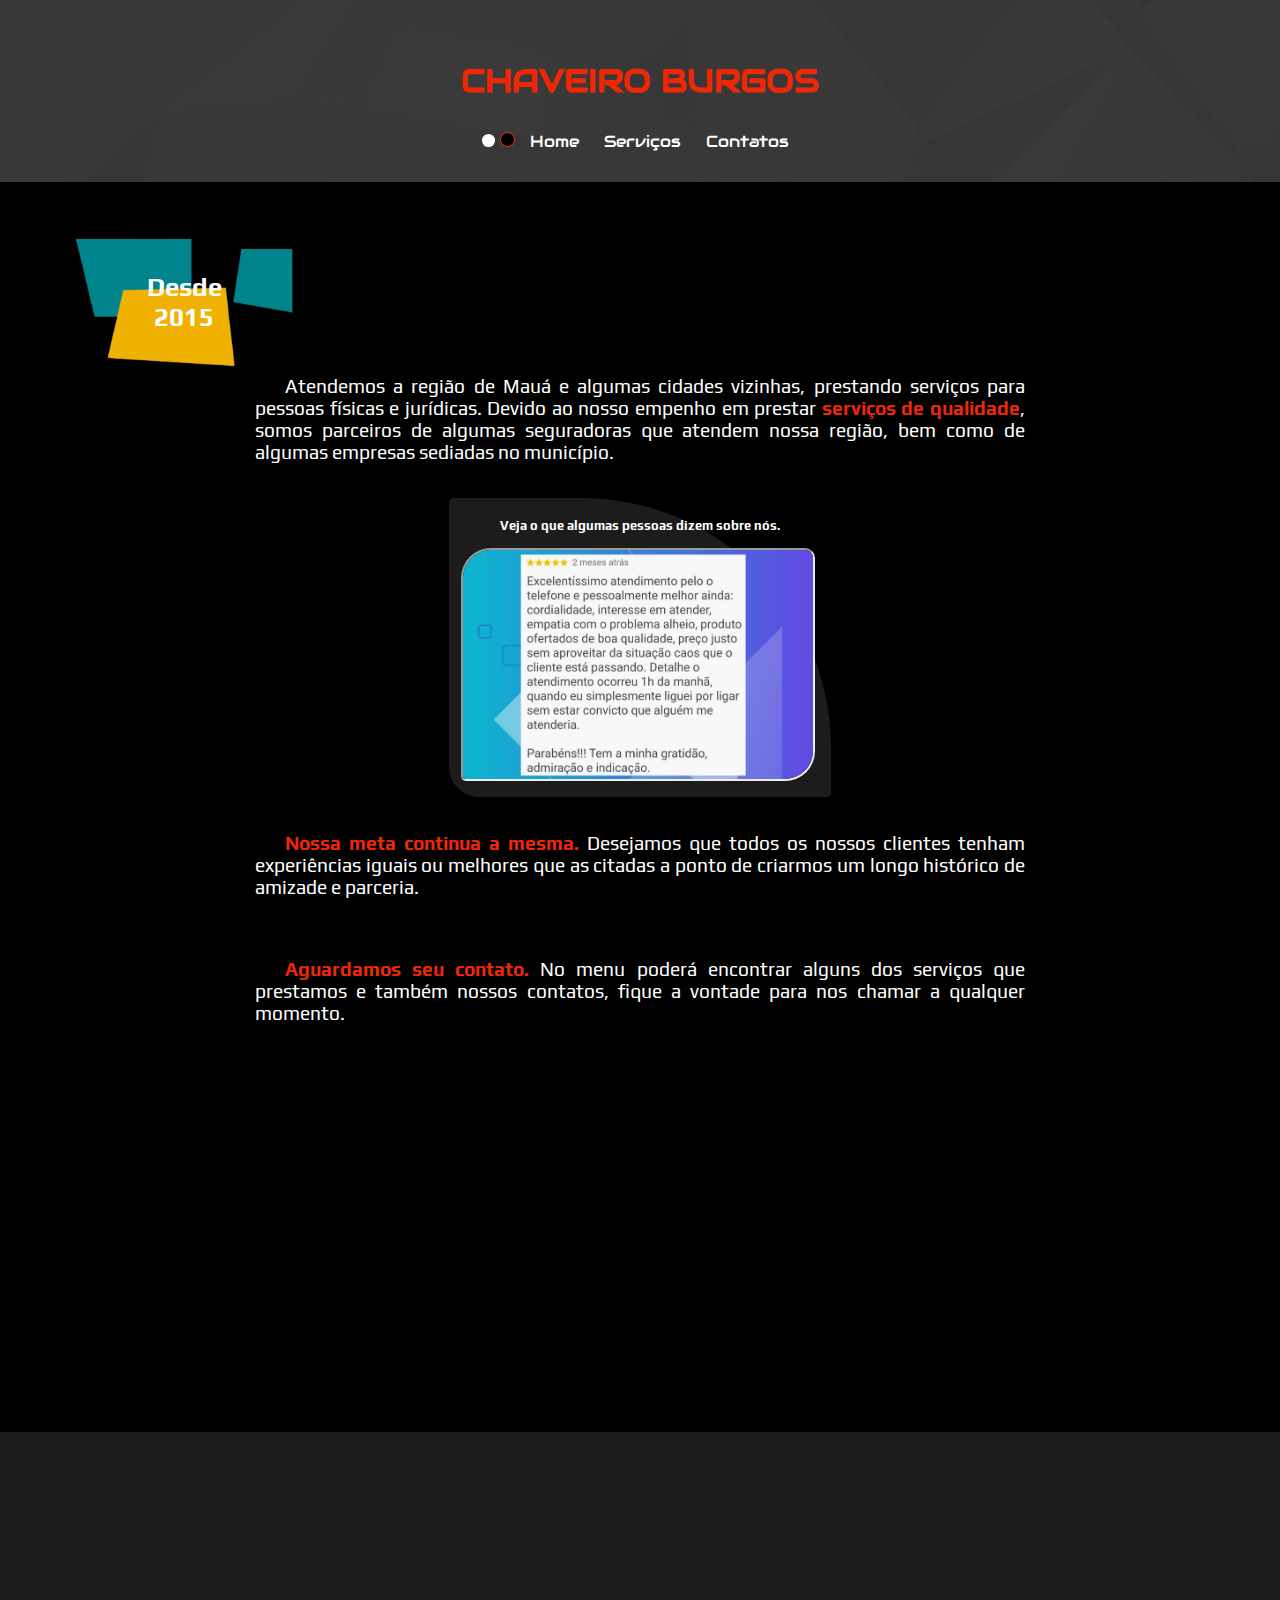
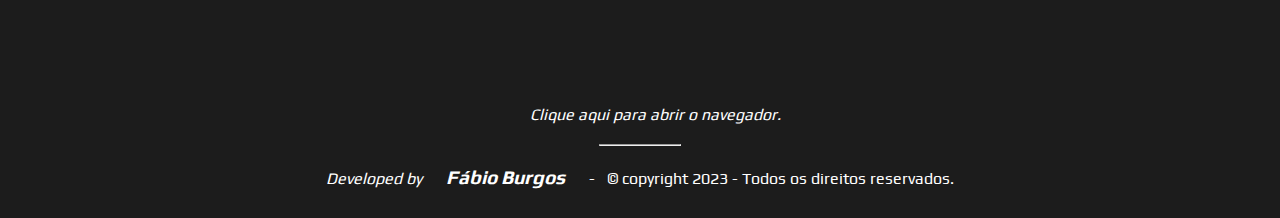
==== tema-dark/index.html @ c41698e2 "pasta tema dark" ====
<!DOCTYPE html>
<html lang="Pt-br">
<head>
    <meta charset="UTF-8">
    <meta http-equiv="X-UA-Compatible" content="IE=edge">
    <meta name="viewport" content="width=device-width, initial-scale=1.0">
    <title>CHAVEIRO BURGOS</title>

   <link rel="stylesheet" href="estilos/style.css">
   <link rel="shortcut icon" href="imagens/favicon.ico" type="image/x-icon">  
   
</head>

<body>
    <header>
        <setion id="container-cabecalho">       
            <section id="cabecalho">
                <h1>CHAVEIRO BURGOS</h1>
            <nav> 
                <a id="tema-white" href="#" target="_self"><img src="imagens/botao-white.png" alt="" ></a>

                <a id="tema-dark" href="#" target="_self"><img src="imagens/botao-dark.png" alt="" ></a>
              


                <a href="#" target="_self">Home</a>
                <a href="servicos.html" target="_self">Serviços</a>
                <a href="contatos.html" target="_self">Contatos</a>
            </nav>
        </section>
    </header>

    <main>
        <section id="destaque">
            <h2 id="destaque-texto">Desde 2015</h2> 
        </section>
        
        <section id="texto"> 
            <p>Atendemos a região de Mauá e algumas cidades vizinhas, prestando serviços para pessoas físicas e jurídicas. Devido ao nosso empenho em prestar <strong class="orange">serviços de qualidade</strong>, somos parceiros de algumas seguradoras que atendem nossa região, bem como de algumas empresas sediadas no município. </p>      
           
        </section>

        <h3>Veja o que algumas pessoas dizem sobre nós. </h3>

        <section id="comentarios">

            <iframe src="comentarios.html" rameborder="0">Seu navegador não é copatível.</iframe> 

        </section>

        <section id="texto"> 
            <p> <strong class="orange">Nossa meta continua a mesma.</strong> Desejamos que todos os nossos clientes tenham experiências iguais ou melhores que as citadas a ponto de criarmos um longo histórico de amizade e parceria. </p> 

            
            <p><strong class="orange">Aguardamos seu contato.</strong> No menu poderá encontrar alguns dos serviços que prestamos e também nossos contatos, fique a vontade para nos chamar a qualquer momento.<p> 
            
           
        </section>

    </main>

    <footer >
        <div id="back-footer">

            <iframe id="mapa" src="https://www.google.com/maps/embed?pb=!1m18!1m12!1m3!1d3654.4466576969785!2d-46.46194797618656!3d-23.659979778732197!2m3!1f0!2f0!3f0!3m2!1i1024!2i768!4f13.1!3m3!1m2!1s0x94ce69404dfef649%3A0x633e8841cbfadf5d!2sCHAVEIRO%20BURGOS%2024%20HORAS%20EM%20MAU%C3%81!5e0!3m2!1spt-BR!2sbr!4v1682491492049!5m2!1spt-BR!2sbr" max-width="350" height="300" style="border:0;" allowfullscreen="" loading="lazy" referrerpolicy="no-referrer-when-downgrade"></iframe>

            <p><a href="https://www.google.com/maps/place/R.+Lu%C3%ADs+Boscariol,+67+-+Vila+Magini,+Mau%C3%A1+-+SP,+09390-180/@-23.6577114,-46.4612332,21z/data=!4m6!3m5!1s0x94ce69406a610821:0xbe86a4e034b766e0!8m2!3d-23.6590749!4d-46.4571623!16s%2Fg%2F11c4cl806z" target="_blank"><i>Clique aqui para abrir o navegador.</i></a></p>
            
            <hr id="creditos">          
            
            <h2 id="desenvolvedor"><i>Developed by
                <strong><a href="https://github.com/devburgos" target="_blank">Fábio Burgos</a></strong></i> - 	&#160;	 &#169; copyright 2023 - Todos os direitos reservados.
            </h2>
                     
        </div>
    </footer>
    
</body>
</html>
---- tema-dark/estilos/style.css ----
@charset "UTF-8";

@import url('https://fonts.googleapis.com/css2?family=Play&display=swap');

@import url('https://fonts.googleapis.com/css2?family=Artifika&display=swap');

@import url('https://fonts.googleapis.com/css2?family=Audiowide&family=Tangerine:wght@700&display=swap');

*{
    margin: 0px;
    padding: 0px;
}

:root {
    --cor0: rgba(38, 38, 235, 0.308);
    --cor1: rgba(57, 32, 199, 0.973);
    --cor2: rgb(255, 255, 255);
    --cor3: rgb(238, 40, 5);
    --cor4: rgb(9, 243, 223);
    --cor5: black;
    --cor6: rgba(32, 32, 32, 0.884);
    --font-padrão: 'Play', sans-serif;
    --font-titulos:'Artifika', sans-serif;
    --font-destaque:'Audiowide', cursive, sans-serif;
}

html, body {
    margin: 0px;
    padding: 0px;
    height: 100vh;
    width: 100vw;
    background-color: var(--cor5);
   
}

body {
    font-family: var(--font-padrão);

        
}

main{
    height: 1200px;
}

header{
    background:url('../imagens/fundo-01.jpg') bottom center no-repeat;
    background-size: cover;
    text-align: center;
    font-family: var(--font-destaque);
    color: var(--cor3);
    font-size: 1em;
    margin-bottom: 50px;
}



section#cabecalho {
    background-color: var(--cor6);
    padding: 30px;
}

section#cabecalho nav > a {
    text-decoration: none; 
    font-weight: lighter;
    font-size: 1em;
    color: var(--cor2);
    padding: 0px 10px 0px 10px;
}

section#cabecalho nav > a:hover{
    color: var(--cor3);
}


nav a#tema-white img, nav a#tema-dark img{
    border-radius: 50%;
    width: 13px;
    margin: auto -10px auto -10px;
}

nav a#tema-dark img {
    border: 1px solid var(--cor3);
}

nav a#tema-white img:hover {
    border: 3px solid var(--cor3);
    width: 15px;

}




h1 {
    padding: 30px 0px 30px 0px;
    font-weight: bold;
    font-size: 2em;
    
}

h2{
    margin:30px 0px 0px 10px;
}

h3 {
    max-width: 300px;
    font-size: 0.8em;
    text-align: center;
    margin: 10px auto -35px auto;
    padding: 10px 0px 5px -40px;
    color: var(--cor2);

}

p { max-width: 90vw;
    color:var(--cor2) ;
    text-align: justify;
    text-indent: 30px;
    padding: 5px;
    margin: 30px 10px 50px 10px;
    font-size: 1.2em;
}

section#destaque {
    margin:auto; 
    max-width: 90vw;
}


section#texto{
    margin: auto;
    max-width: 800px;
}


#destaque-texto {
    background:url('../imagens/decoration-01.png')center center no-repeat;
    background-size:contain;
    padding: 40px;
    width: 140px;
    margin-bottom: -32px;
    color:var(--cor2);
    font-size: 1.6em;
    font-weight: bolder;
    text-align: center;

}

.orange, #destaque-texto:hover{
    color: var(--cor3);
}

#comentarios{
   background-color: var(--cor6);
   width: 370px;
   padding: 50px 0px 12px 12px;
   margin: auto;
   border-radius: 5px 250px 5px 30px;
}

iframe{
    padding: 0px;
    margin: 0px;
    height: 229px;
    width: 350px;
    margin: auto;
    border-radius: 30px 10px 30px 5px;
}

iframe#mapa {
    border-radius: 0px;
    max-width: 300px;
}




footer{
    height:40vh;
    bottom: 0;
    text-align: center;     
}

footer div p, footer div p a, footer div h2, footer div h2 a{
    color: white;
    font-size: 1em ;    
    font-weight: lighter;
    text-decoration: none;
    text-align: center;
    padding: 20px;
    margin: auto;

}

a:hover {
    color: var(--cor3);
}   

#back-footer{    
    background-color:var(--cor6);
    padding: 20px 0px 10px 0px;

}

#creditos {
    width: 80px;
   margin: auto;
}

footer div h2#desenvolvedor {
    padding-bottom: 20px;     
}

footer div h2#desenvolvedor a {
    font-weight: bold;
    font-size: 1.2em; 
}
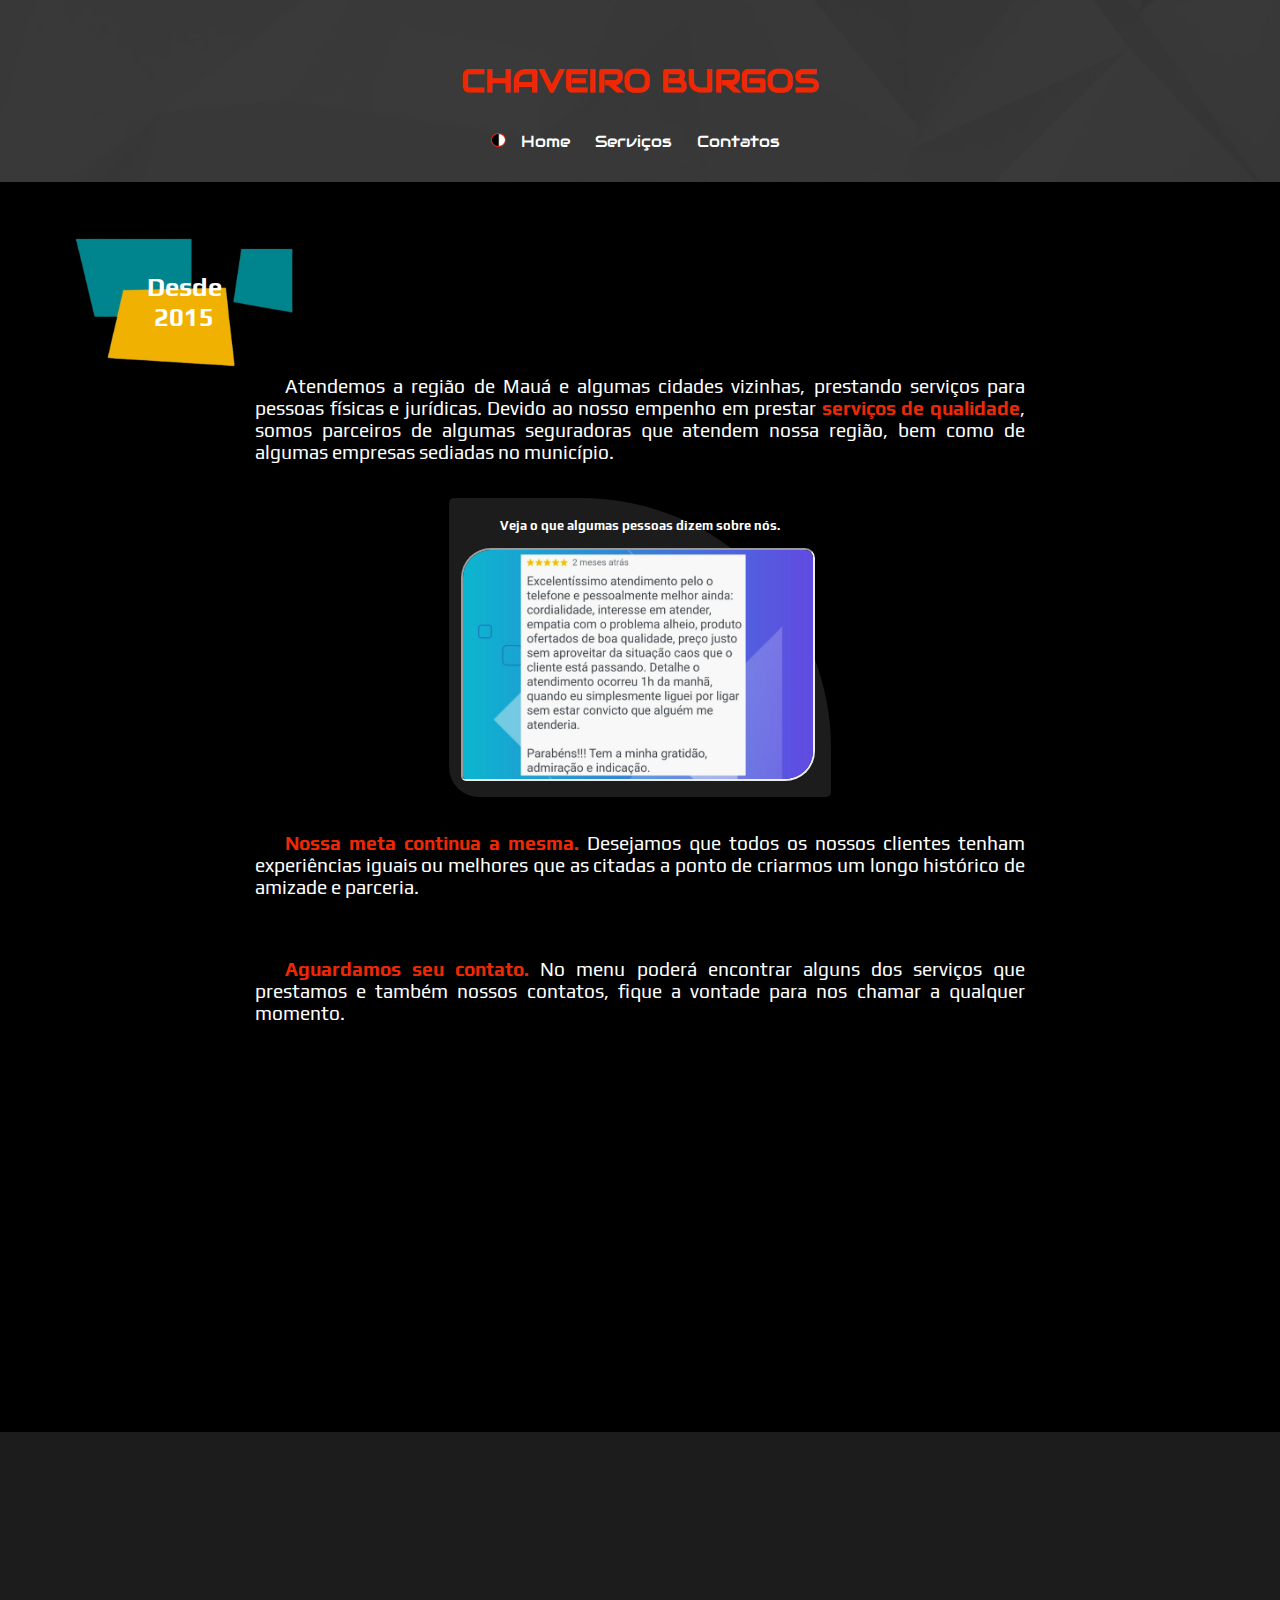
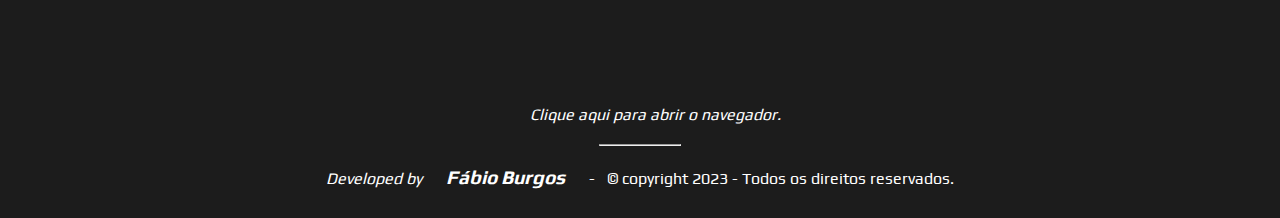
==== commit 5fd4a843: "apenas um botão de tema" ====
--- a/tema-dark/index.html
+++ b/tema-dark/index.html
@@ -17,9 +17,7 @@
             <section id="cabecalho">
                 <h1>CHAVEIRO BURGOS</h1>
             <nav> 
-                <a id="tema-white" href="#" target="_self"><img src="imagens/botao-white.png" alt="" ></a>
-
-                <a id="tema-dark" href="#" target="_self"><img src="imagens/botao-dark.png" alt="" ></a>
+                <a id="botao-tema" href="../index.html" target="_self"><img src="imagens/botao-tema.png" alt="tema" ></a>
               
 
 
--- a/tema-dark/estilos/style.css
+++ b/tema-dark/estilos/style.css
@@ -30,6 +30,7 @@
     height: 100vh;
     width: 100vw;
     background-color: var(--cor5);
+
    
 }
 
@@ -73,17 +74,14 @@
 }
 
 
-nav a#tema-white img, nav a#tema-dark img{
+nav a#botao-tema img{
     border-radius: 50%;
     width: 13px;
     margin: auto -10px auto -10px;
-}
-
-nav a#tema-dark img {
     border: 1px solid var(--cor3);
 }
 
-nav a#tema-white img:hover {
+nav a#botao-tema img:hover {
     border: 3px solid var(--cor3);
     width: 15px;
 
